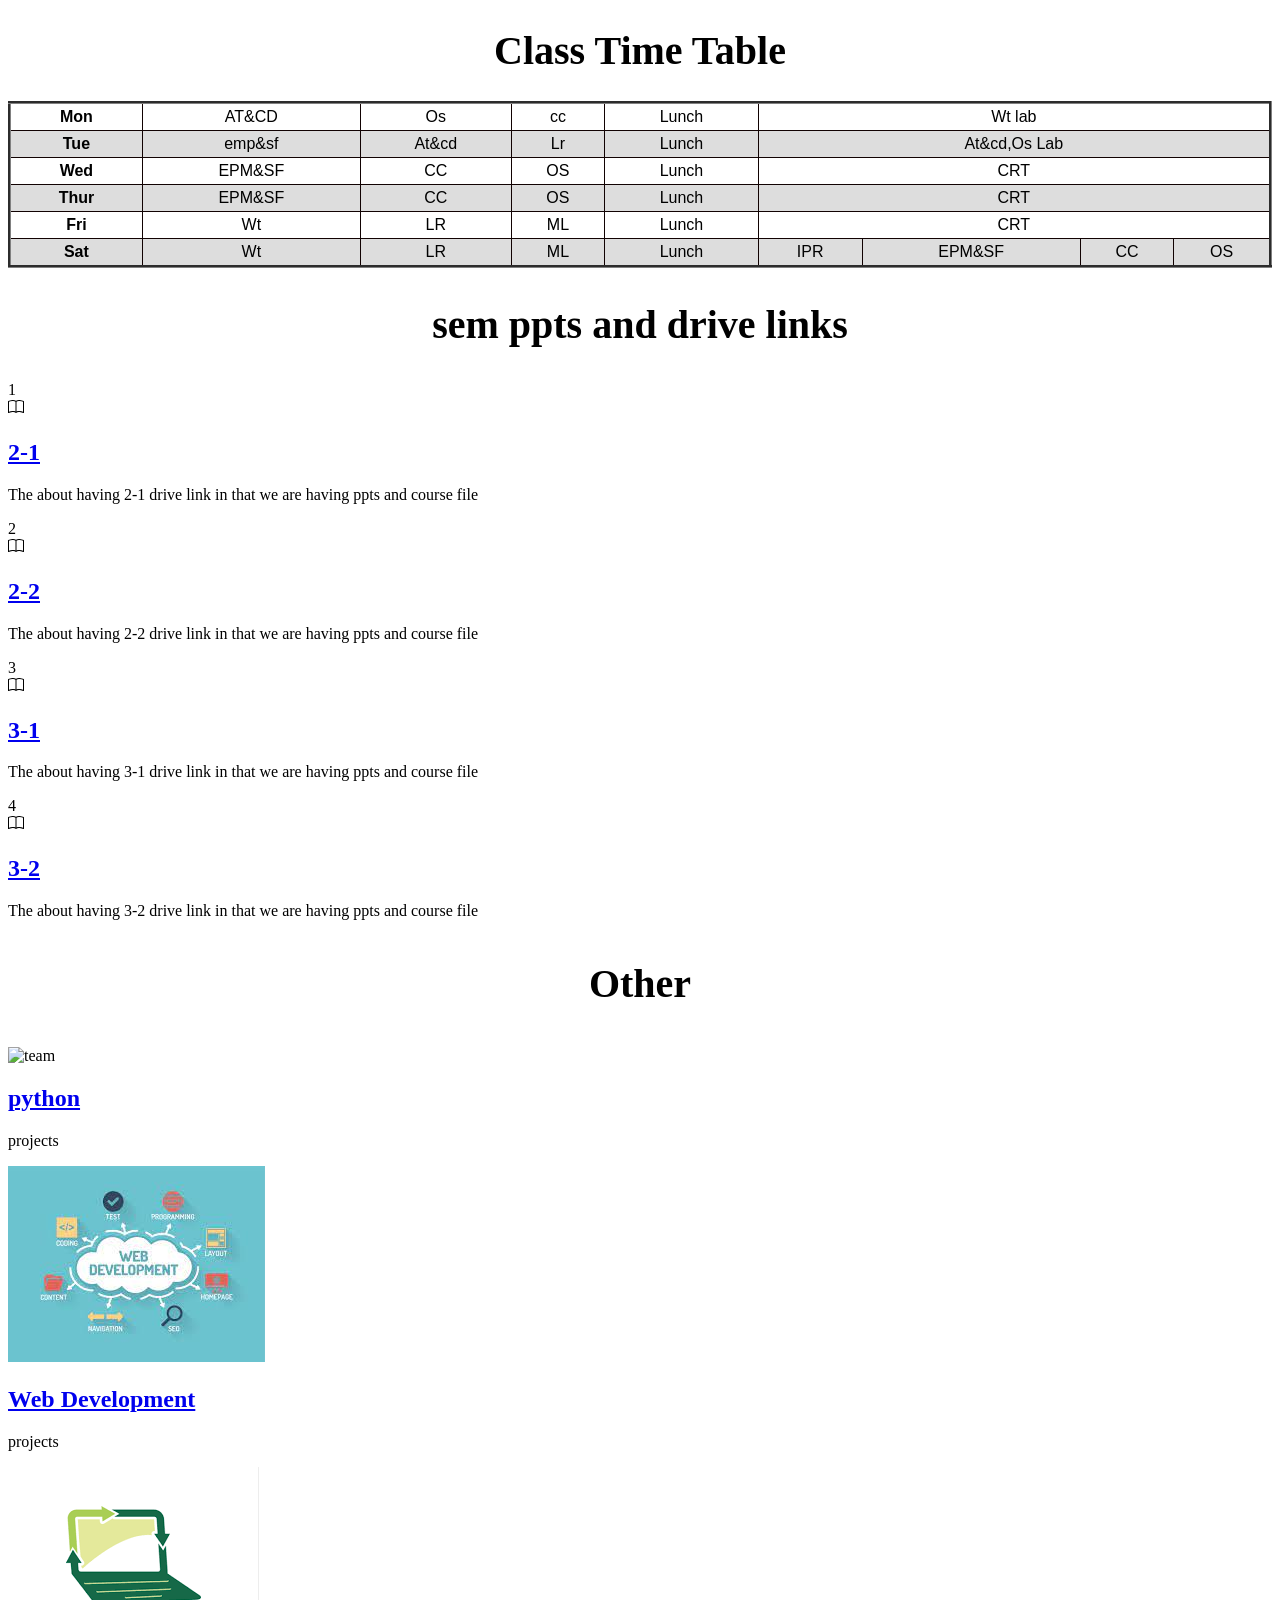
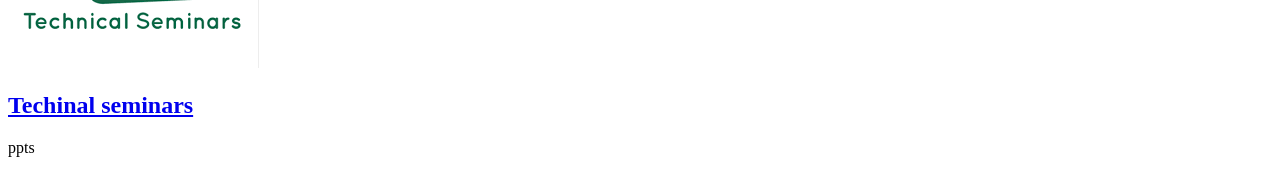
==== it.html @ 49a3bbe2 "Add files via upload" ====
<!DOCTYPE html>
<html lang="en">
<head>
    <meta charset="UTF-8">
    <meta http-equiv="X-UA-Compatible" content="IE=edge">
    <meta name="viewport" content="width=device-width, initial-scale=1.0">
    <title>Document</title>
</head>
<body>
    <style>
        .grid-container {
          display: grid;
          grid-template-columns: auto auto auto;
          background-color: #2196F3;
          padding: 10px;
        }
        .grid-item {
          background-color: rgba(255, 255, 255, 0.8);
          border: 1px solid rgba(0, 0, 0, 0.8);
          padding: 20px;
          font-size: 30px;
          text-align: center;
        }
        </style>
        </head>
        <body> 
<style>
  table {
  font-family: arial, sans-serif;
  border-collapse: collapse;
  width: 100%;
}

td, th {
  border: 1px solid #110202;
  text-align: center;
  padding: 4px;
}

tr:nth-child(even) {
  background-color: #dddddd;
}
h1{
  font-size: 40px;
  text-align: center;
}
</style>
<body>

<h1>Class Time Table</h1>

<table border="3">
  <tr>
    <th>Mon</th>
    <td>AT&CD</td>
    <td>Os</td>
    <td>cc</td>
    <td colspan="1">Lunch</td>
    <td colspan="4">Wt lab</td>
  </tr>
  <tr>
    <th>Tue</th>
    <td>emp&sf</td>
    <td>At&cd</td>
    <td>Lr</td>
    <td colspan="1">Lunch</td>
    <td colspan="4">At&cd,Os Lab</td>
  </tr>
  <tr>
    <th>Wed</th>
    <td>EPM&SF</td>
    <td>CC</td>
    <td>OS</td>
    <td colspan="1">Lunch</td>
    <td colspan="4"  >CRT</td>
  </tr>
  <tr>
    <th>Thur</th>
    <td>EPM&SF</td>
    <td>CC</td>
    <td>OS</td>
    <td colspan="1">Lunch</td>
    <td colspan="4" text-align: center;>CRT</td>
  </tr>
  <tr>
    <th>Fri</th>
    <td>Wt</td>
    <td>LR</td>
    <td>ML</td>
    <td colspan="1">Lunch</td>
    <td colspan="4">CRT</td>
  </tr>
  <tr  > 
    <th>Sat</th>
    <td>Wt</td>
    <td>LR</td>
    <td>ML</td>
    <td colspan="1">Lunch</td>
    <td>IPR</td>
    <td>EPM&SF</td>
    <td>CC</td>
    <td>OS</td>
  </tr>

</table>

</body>
</html>
<div class="flex flex-col">
  <div class="overflow-x-auto sm:-mx-6 lg:-mx-8">
    <div class="py-2 inline-block min-w-full sm:px-6 lg:px-8">
      <div class="overflow-hidden">
      </div>
    </div>
  </div>
</div>
<script src="https://cdn.tailwindcss.com/"></script>
<section class="text-gray-600 body-font">
  <h1>sem ppts and drive links </h1>
  <div class="container px-5 py-24 mx-auto flex flex-wrap">
    <div class="flex relative pt-10 pb-20 sm:items-center md:w-2/3 mx-auto">
      <div class="h-full w-6 absolute inset-0 flex items-center justify-center">
        <div class="h-full w-1 bg-gray-200 pointer-events-none"></div>
      </div>
      <div class="flex-shrink-0 w-6 h-6 rounded-full mt-10 sm:mt-0 inline-flex items-center justify-center bg-indigo-500 text-white relative z-10 title-font font-medium text-sm">1</div>
      <div class="flex-grow md:pl-8 pl-6 flex sm:items-center items-start flex-col sm:flex-row">
        <div class="flex-shrink-0 w-24 h-24 bg-indigo-100 text-indigo-500 rounded-full inline-flex items-center justify-center">
          <svg xmlns="http://www.w3.org/2000/svg" width="16" height="16" fill="currentColor" class="bi bi-book" viewBox="0 0 16 16">
            <path d="M1 2.828c.885-.37 2.154-.769 3.388-.893 1.33-.134 2.458.063 3.112.752v9.746c-.935-.53-2.12-.603-3.213-.493-1.18.12-2.37.461-3.287.811V2.828zm7.5-.141c.654-.689 1.782-.886 3.112-.752 1.234.124 2.503.523 3.388.893v9.923c-.918-.35-2.107-.692-3.287-.81-1.094-.111-2.278-.039-3.213.492V2.687zM8 1.783C7.015.936 5.587.81 4.287.94c-1.514.153-3.042.672-3.994 1.105A.5.5 0 0 0 0 2.5v11a.5.5 0 0 0 .707.455c.882-.4 2.303-.881 3.68-1.02 1.409-.142 2.59.087 3.223.877a.5.5 0 0 0 .78 0c.633-.79 1.814-1.019 3.222-.877 1.378.139 2.8.62 3.681 1.02A.5.5 0 0 0 16 13.5v-11a.5.5 0 0 0-.293-.455c-.952-.433-2.48-.952-3.994-1.105C10.413.809 8.985.936 8 1.783z"/>
          </svg>
        </div>
        
        <div class="flex-grow sm:pl-6 mt-6 sm:mt-0">
          <!-- <h2 class="font-medium title-font text-gray-900 mb-1 text-xl"></h2> -->
          <a href="https://drive.google.com/drive/folders/1Q9r7HFyyYQEqN6VOANhk4636HZNo1Nz2"><h2>2-1</h2></a>
          <p class="leading-relaxed">The about having 2-1 drive link in that we are having ppts and course file </p>
        </div>
      </div>
    </div>
    <div class="flex relative pb-20 sm:items-center md:w-2/3 mx-auto">
      <div class="h-full w-6 absolute inset-0 flex items-center justify-center">
        <div class="h-full w-1 bg-gray-200 pointer-events-none"></div>
      </div>
      <div class="flex-shrink-0 w-6 h-6 rounded-full mt-10 sm:mt-0 inline-flex items-center justify-center bg-indigo-500 text-white relative z-10 title-font font-medium text-sm">2</div>
      <div class="flex-grow md:pl-8 pl-6 flex sm:items-center items-start flex-col sm:flex-row">
        <div class="flex-shrink-0 w-24 h-24 bg-indigo-100 text-indigo-500 rounded-full inline-flex items-center justify-center">
          <svg xmlns="http://www.w3.org/2000/svg" width="16" height="16" fill="currentColor" class="bi bi-book" viewBox="0 0 16 16">
            <path d="M1 2.828c.885-.37 2.154-.769 3.388-.893 1.33-.134 2.458.063 3.112.752v9.746c-.935-.53-2.12-.603-3.213-.493-1.18.12-2.37.461-3.287.811V2.828zm7.5-.141c.654-.689 1.782-.886 3.112-.752 1.234.124 2.503.523 3.388.893v9.923c-.918-.35-2.107-.692-3.287-.81-1.094-.111-2.278-.039-3.213.492V2.687zM8 1.783C7.015.936 5.587.81 4.287.94c-1.514.153-3.042.672-3.994 1.105A.5.5 0 0 0 0 2.5v11a.5.5 0 0 0 .707.455c.882-.4 2.303-.881 3.68-1.02 1.409-.142 2.59.087 3.223.877a.5.5 0 0 0 .78 0c.633-.79 1.814-1.019 3.222-.877 1.378.139 2.8.62 3.681 1.02A.5.5 0 0 0 16 13.5v-11a.5.5 0 0 0-.293-.455c-.952-.433-2.48-.952-3.994-1.105C10.413.809 8.985.936 8 1.783z"/>
          </svg>
        </div>
        <div class="flex-grow sm:pl-6 mt-6 sm:mt-0">
          <a href="https://drive.google.com/drive/folders/1Q9r7HFyyYQEqN6VOANhk4636HZNo1Nz2"><h2>2-2</h2></a>
          <p class="leading-relaxed">The about having 2-2 drive link in that we are having ppts and course file</p>
        </div>
      </div>
    </div>
    <div class="flex relative pb-20 sm:items-center md:w-2/3 mx-auto">
      <div class="h-full w-6 absolute inset-0 flex items-center justify-center">
        <div class="h-full w-1 bg-gray-200 pointer-events-none"></div>
      </div>
      <div class="flex-shrink-0 w-6 h-6 rounded-full mt-10 sm:mt-0 inline-flex items-center justify-center bg-indigo-500 text-white relative z-10 title-font font-medium text-sm">3</div>
      <div class="flex-grow md:pl-8 pl-6 flex sm:items-center items-start flex-col sm:flex-row">
        <div class="flex-shrink-0 w-24 h-24 bg-indigo-100 text-indigo-500 rounded-full inline-flex items-center justify-center">
          <svg xmlns="http://www.w3.org/2000/svg" width="16" height="16" fill="currentColor" class="bi bi-book" viewBox="0 0 16 16">
            <path d="M1 2.828c.885-.37 2.154-.769 3.388-.893 1.33-.134 2.458.063 3.112.752v9.746c-.935-.53-2.12-.603-3.213-.493-1.18.12-2.37.461-3.287.811V2.828zm7.5-.141c.654-.689 1.782-.886 3.112-.752 1.234.124 2.503.523 3.388.893v9.923c-.918-.35-2.107-.692-3.287-.81-1.094-.111-2.278-.039-3.213.492V2.687zM8 1.783C7.015.936 5.587.81 4.287.94c-1.514.153-3.042.672-3.994 1.105A.5.5 0 0 0 0 2.5v11a.5.5 0 0 0 .707.455c.882-.4 2.303-.881 3.68-1.02 1.409-.142 2.59.087 3.223.877a.5.5 0 0 0 .78 0c.633-.79 1.814-1.019 3.222-.877 1.378.139 2.8.62 3.681 1.02A.5.5 0 0 0 16 13.5v-11a.5.5 0 0 0-.293-.455c-.952-.433-2.48-.952-3.994-1.105C10.413.809 8.985.936 8 1.783z"/>
          </svg>
        </div>
        <div class="flex-grow sm:pl-6 mt-6 sm:mt-0">
          <a href="https://drive.google.com/folderview?id=19KMvmmPLaMs3gYO2aiNuwud9HI4n7TzJ"><h2>3-1</h2></a>
          <p class="leading-relaxed">The about having 3-1 drive link in that we are having ppts and course file</p>
        </div>
      </div>
    </div>
    <div class="flex relative pb-10 sm:items-center md:w-2/3 mx-auto">
      <div class="h-full w-6 absolute inset-0 flex items-center justify-center">
        <div class="h-full w-1 bg-gray-200 pointer-events-none"></div>
      </div>
      <div class="flex-shrink-0 w-6 h-6 rounded-full mt-10 sm:mt-0 inline-flex items-center justify-center bg-indigo-500 text-white relative z-10 title-font font-medium text-sm">4</div>
      <div class="flex-grow md:pl-8 pl-6 flex sm:items-center items-start flex-col sm:flex-row">
        <div class="flex-shrink-0 w-24 h-24 bg-indigo-100 text-indigo-500 rounded-full inline-flex items-center justify-center">
          <svg xmlns="http://www.w3.org/2000/svg" width="16" height="16" fill="currentColor" class="bi bi-book" viewBox="0 0 16 16">
            <path d="M1 2.828c.885-.37 2.154-.769 3.388-.893 1.33-.134 2.458.063 3.112.752v9.746c-.935-.53-2.12-.603-3.213-.493-1.18.12-2.37.461-3.287.811V2.828zm7.5-.141c.654-.689 1.782-.886 3.112-.752 1.234.124 2.503.523 3.388.893v9.923c-.918-.35-2.107-.692-3.287-.81-1.094-.111-2.278-.039-3.213.492V2.687zM8 1.783C7.015.936 5.587.81 4.287.94c-1.514.153-3.042.672-3.994 1.105A.5.5 0 0 0 0 2.5v11a.5.5 0 0 0 .707.455c.882-.4 2.303-.881 3.68-1.02 1.409-.142 2.59.087 3.223.877a.5.5 0 0 0 .78 0c.633-.79 1.814-1.019 3.222-.877 1.378.139 2.8.62 3.681 1.02A.5.5 0 0 0 16 13.5v-11a.5.5 0 0 0-.293-.455c-.952-.433-2.48-.952-3.994-1.105C10.413.809 8.985.936 8 1.783z"/>
          </svg>
        </div>
        <div class="flex-grow sm:pl-6 mt-6 sm:mt-0">
          <a href="https://drive.google.com/folderview?id=19KMvmmPLaMs3gYO2aiNuwud9HI4n7TzJ"><h2>3-2</h2></a>
          <p class="leading-relaxed">The about having 3-2 drive link in that we are having ppts and course file</p>
        </div>
      </div>
    </div>
  </div>
  <!-- we have to create like seminar and other stufff like projects -->
  <section class="text-gray-600 body-font">
    <div class="container px-5 py-24 mx-auto">
      <div class="flex flex-col text-center w-full mb-20">
        <h1 class="sm:text-3xl text-2xl font-medium title-font mb-4 text-gray-900">Other</h1>
      </div>
      <div class="flex flex-wrap -m-2">
        <div class="p-2 lg:w-1/3 md:w-1/2 w-full">
          <div class="h-full flex items-center border-gray-200 border p-4 rounded-lg">
            <img alt="team" class="w-16 h-16 bg-gray-100 object-cover object-center flex-shrink-0 rounded-full mr-4" src="https://upload.wikimedia.org/wikipedia/commons/thumb/c/c3/Python-logo-notext.svg/1200px-Python-logo-notext.svg.png">
            <div class="flex-grow">
              <a href="https://mudigonda45.github.io/python/"><h2><b>python</b></h2></a>
              <p class="text-gray-500">projects</p>
            </div>
          </div>
        </div>
        <div class="p-2 lg:w-1/3 md:w-1/2 w-full">
          <div class="h-full flex items-center border-gray-200 border p-4 rounded-lg">
            <img alt="team" class="w-16 h-16 bg-gray-100 object-cover object-center flex-shrink-0 rounded-full mr-4" src="[data-uri]">
            <div class="flex-grow">
              <a href="https://mudigonda45.github.io/Web-Development/"><h2><b>Web Development</b></h2></a>
              <p class="text-gray-500">projects</p>
            </div>
          </div>
        </div>
        <div class="p-2 lg:w-1/3 md:w-1/2 w-full">
          <div class="h-full flex items-center border-gray-200 border p-4 rounded-lg">
            <img alt="team" class="w-16 h-16 bg-gray-100 object-cover object-center flex-shrink-0 rounded-full mr-4" src="[data-uri]">
            <div class="flex-grow">
              <a href="https://leverageedu.com/blog/seminar-topics-for-cse/"><h2><b>Techinal seminars</b></h2></a>
              <p class="text-gray-500">ppts</p>
            </div>
          </div>
        </div>
        
          </div>
        </div>
      </div>
    </div>
  </section>
</section>
</body>
</html>
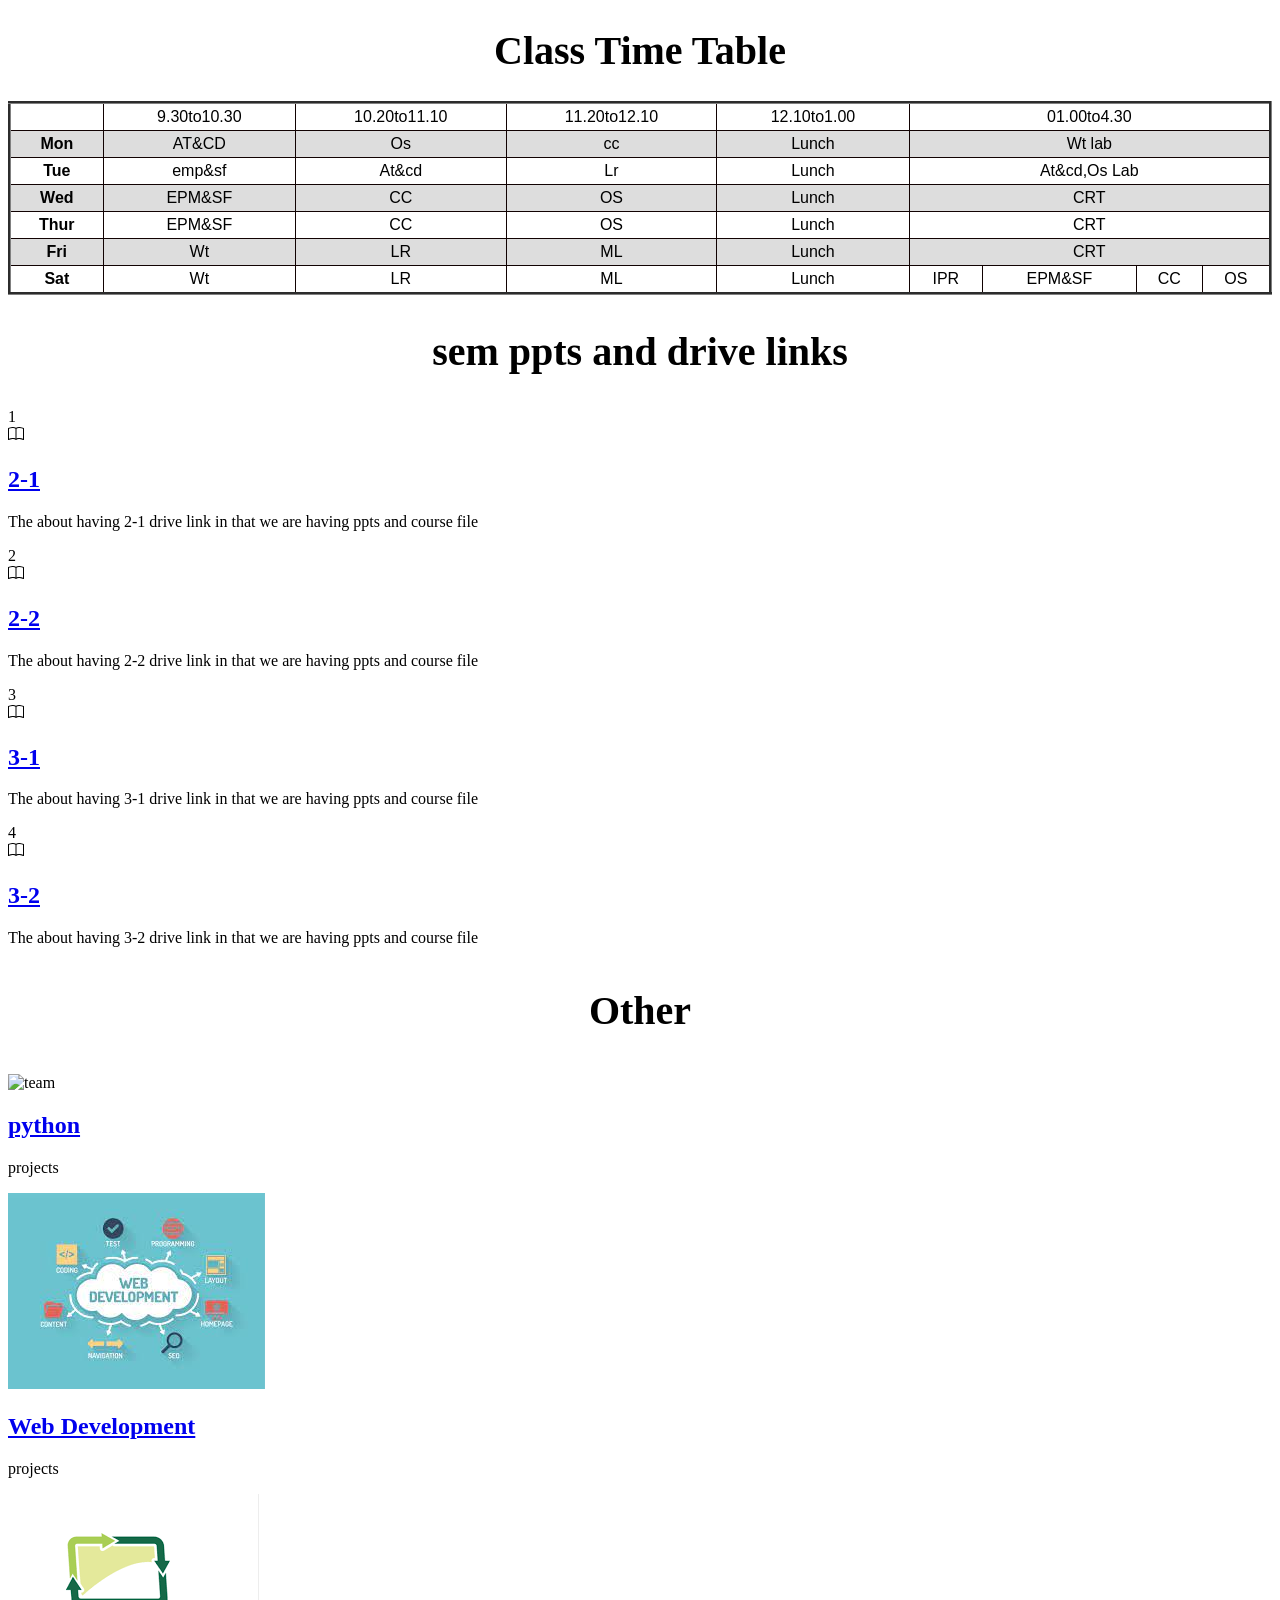
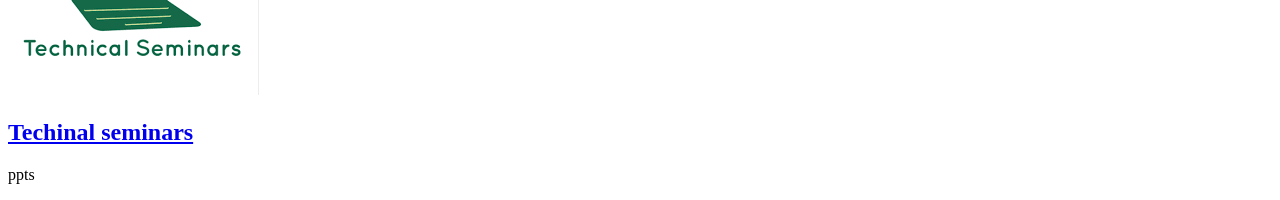
==== commit 7a12d2e3: "updateed table data" ====
--- a/it.html
+++ b/it.html
@@ -50,6 +50,14 @@
 <h1>Class Time Table</h1>
 
 <table border="3">
+    <tr><td></td>
+  <td>9.30to10.30</td>
+  <td>10.20to11.10</td>
+  <td>11.20to12.10</td>
+  <td>12.10to1.00</td>
+  <td colspan="4">01.00to4.30</td>
+
+</tr>
   <tr>
     <th>Mon</th>
     <td>AT&CD</td>
@@ -183,7 +191,7 @@
           </svg>
         </div>
         <div class="flex-grow sm:pl-6 mt-6 sm:mt-0">
-          <a href="https://drive.google.com/folderview?id=19KMvmmPLaMs3gYO2aiNuwud9HI4n7TzJ"><h2>3-2</h2></a>
+          <a href="https://drive.google.com/drive/folders/1idtjfOSYss8voS2iUfAwlhlerIe-1rR3"><h2>3-2</h2></a>
           <p class="leading-relaxed">The about having 3-2 drive link in that we are having ppts and course file</p>
         </div>
       </div>
@@ -231,4 +239,4 @@
   </section>
 </section>
 </body>
-</html>+</html>
